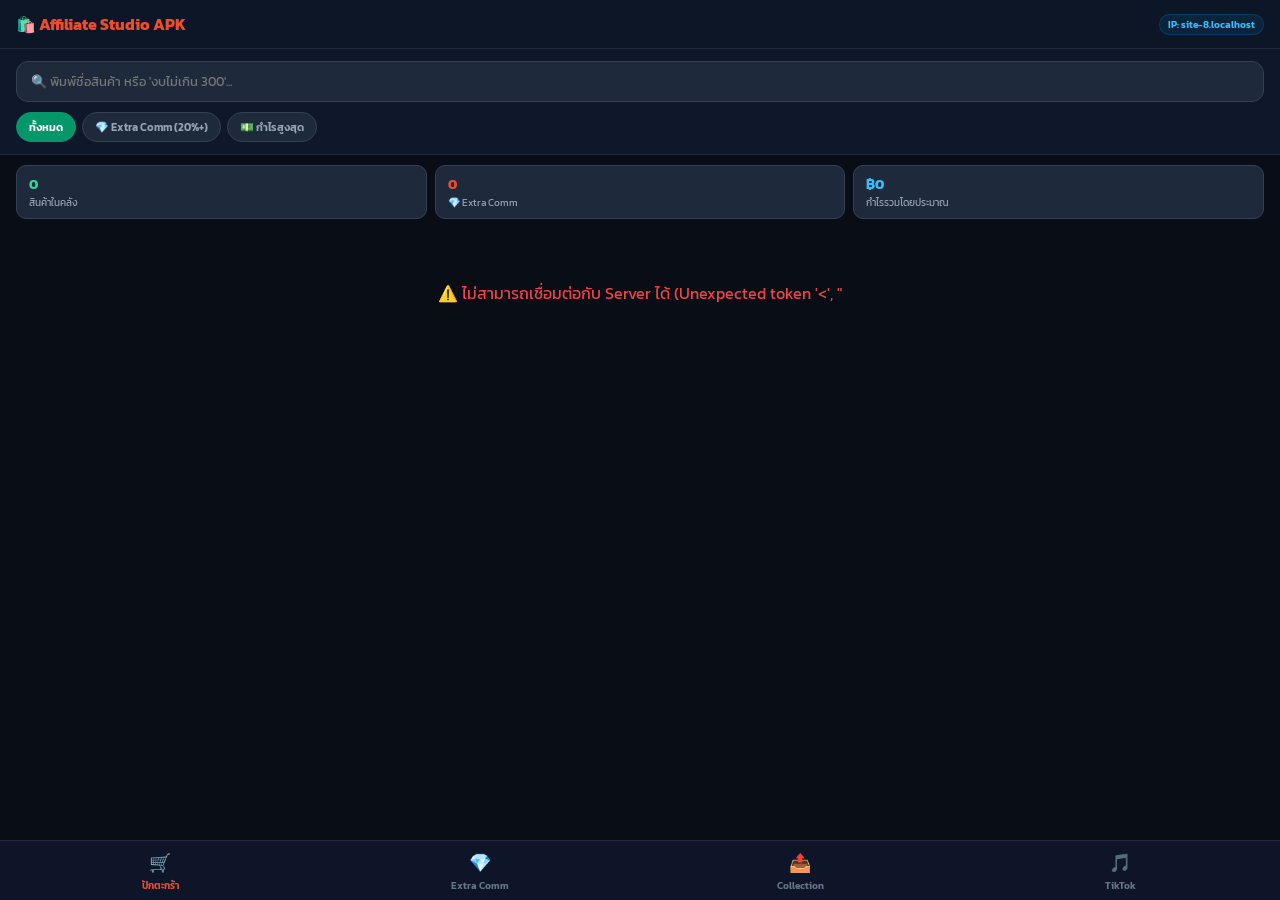
==== mobile.html @ cefe6f29 "feat: Add Android Mobile App (PWA / APK) interface mobile.html with 1-tap basket tagging v110.0" ====
<!DOCTYPE html>
<html lang="th">
<head>
    <meta charset="UTF-8">
    <meta name="viewport" content="width=device-width, initial-scale=1.0, maximum-scale=1.0, user-scalable=no">
    <title>Affiliate Intelligence Mobile App 📱</title>
    <link rel="manifest" href="/manifest.json">
    <meta name="theme-color" content="#0f172a">
    <meta name="apple-mobile-web-app-capable" content="yes">
    <meta name="apple-mobile-web-app-status-bar-style" content="black-translucent">
    <link href="https://fonts.googleapis.com/css2?family=Kanit:wght@300;400;500;600;700&display=swap" rel="stylesheet">
    <style>
        * { box-sizing: border-box; margin: 0; padding: 0; -webkit-tap-highlight-color: transparent; }
        body {
            font-family: 'Kanit', -apple-system, sans-serif;
            background: #090d16;
            color: #f8fafc;
            min-height: 100vh;
            padding-bottom: 70px;
            user-select: none;
        }

        /* Top Mobile Header */
        .mobile-header {
            position: sticky;
            top: 0;
            z-index: 100;
            background: rgba(15, 23, 42, 0.92);
            backdrop-filter: blur(12px);
            border-bottom: 1px solid #1e293b;
            padding: 12px 16px;
            display: flex;
            align-items: center;
            justify-content: space-between;
        }
        .mobile-brand {
            display: flex;
            align-items: center;
            gap: 8px;
            font-size: 16px;
            font-weight: 700;
            color: #ee4d2d;
        }
        .lan-badge {
            font-size: 10px;
            background: #0284c722;
            color: #38bdf8;
            border: 1px solid #0284c744;
            padding: 2px 8px;
            border-radius: 12px;
            font-weight: 600;
        }

        /* Search Bar */
        .search-section {
            padding: 12px 16px;
            background: #0f172a;
            border-bottom: 1px solid #1e293b;
        }
        .search-box {
            display: flex;
            gap: 8px;
        }
        .search-input {
            flex: 1;
            background: #1e293b;
            border: 1px solid #334155;
            color: #fff;
            padding: 10px 14px;
            border-radius: 12px;
            font-size: 13px;
            font-family: 'Kanit', sans-serif;
            outline: none;
        }
        .search-input:focus { border-color: #ee4d2d; }
        .filter-chip {
            background: #1e293b;
            border: 1px solid #334155;
            color: #94a3b8;
            padding: 6px 12px;
            border-radius: 20px;
            font-size: 11px;
            font-weight: 600;
            white-space: nowrap;
            cursor: pointer;
        }
        .filter-chip.active {
            background: #059669;
            color: #fff;
            border-color: #059669;
        }

        /* Stats Strip */
        .mobile-stats {
            display: flex;
            gap: 8px;
            padding: 10px 16px;
            overflow-x: auto;
        }
        .stat-card {
            flex: 1;
            min-width: 100px;
            background: #1e293b;
            border-radius: 10px;
            padding: 8px 12px;
            border: 1px solid #334155;
        }
        .stat-val { font-size: 14px; font-weight: 700; color: #34d399; }
        .stat-lbl { font-size: 10px; color: #94a3b8; }

        /* Product List */
        .product-container {
            padding: 12px 16px;
            display: flex;
            flex-direction: column;
            gap: 12px;
        }
        .m-card {
            background: #0f172a;
            border: 1px solid #1e293b;
            border-radius: 14px;
            padding: 12px;
            display: flex;
            gap: 12px;
            align-items: center;
            box-shadow: 0 4px 12px rgba(0,0,0,0.2);
            position: relative;
        }
        .m-card.is-extra {
            border-color: #05966966;
            background: linear-gradient(135deg, #0f172a, #064e3b11);
        }
        .m-thumb {
            width: 72px;
            height: 72px;
            object-fit: cover;
            border-radius: 10px;
            border: 1px solid #334155;
            flex-shrink: 0;
        }
        .m-info { flex: 1; min-width: 0; }
        .m-title {
            font-size: 13px;
            font-weight: 600;
            color: #f1f5f9;
            white-space: nowrap;
            overflow: hidden;
            text-overflow: ellipsis;
            margin-bottom: 4px;
        }
        .m-meta {
            display: flex;
            gap: 8px;
            align-items: center;
            font-size: 12px;
            margin-bottom: 6px;
        }
        .m-price { color: #38bdf8; font-weight: 700; }
        .m-comm { color: #10b981; font-weight: 700; }
        .m-profit { color: #f59e0b; font-weight: 700; }

        .m-badge-extra {
            font-size: 9px;
            background: #059669;
            color: #fff;
            padding: 1px 6px;
            border-radius: 4px;
            font-weight: 700;
        }

        .m-btn-basket {
            background: linear-gradient(135deg, #ee4d2d, #ff7337);
            color: #fff;
            border: none;
            padding: 8px 12px;
            border-radius: 10px;
            font-size: 12px;
            font-weight: 700;
            font-family: 'Kanit', sans-serif;
            cursor: pointer;
            white-space: nowrap;
            box-shadow: 0 4px 10px rgba(238,77,45,0.3);
        }

        /* Action Sheet Bottom Modal */
        .modal-overlay {
            position: fixed;
            top: 0; left: 0; width: 100%; height: 100%;
            background: rgba(0,0,0,0.75);
            z-index: 1000;
            display: none;
            align-items: flex-end;
            justify-content: center;
        }
        .action-sheet {
            background: #0f172a;
            border-top: 1px solid #334155;
            border-radius: 20px 20px 0 0;
            padding: 20px 20px 30px;
            width: 100%;
            max-height: 85vh;
            overflow-y: auto;
            animation: slideUp 0.25s ease-out;
        }
        @keyframes slideUp {
            from { transform: translateY(100%); }
            to { transform: translateY(0); }
        }
        .sheet-handle {
            width: 40px; height: 4px; background: #334155; border-radius: 2px;
            margin: 0 auto 16px;
        }
        .sheet-title {
            font-size: 16px; font-weight: 700; color: #ee4d2d; margin-bottom: 12px;
            display: flex; justify-content: space-between; align-items: center;
        }
        .sheet-btn {
            width: 100%;
            padding: 12px;
            border-radius: 12px;
            border: none;
            font-size: 13px;
            font-weight: 700;
            font-family: 'Kanit', sans-serif;
            margin-bottom: 8px;
            cursor: pointer;
            display: flex;
            align-items: center;
            justify-content: center;
            gap: 8px;
        }

        /* Bottom Nav Bar */
        .bottom-nav {
            position: fixed;
            bottom: 0;
            left: 0;
            width: 100%;
            height: 60px;
            background: rgba(15, 23, 42, 0.95);
            backdrop-filter: blur(16px);
            border-top: 1px solid #1e293b;
            display: flex;
            z-index: 100;
        }
        .nav-tab {
            flex: 1;
            display: flex;
            flex-direction: column;
            align-items: center;
            justify-content: center;
            gap: 2px;
            color: #64748b;
            font-size: 10px;
            font-weight: 600;
            cursor: pointer;
        }
        .nav-tab.active { color: #ee4d2d; }
        .nav-tab-icon { font-size: 18px; }

        /* Toast */
        .m-toast {
            position: fixed;
            top: 20px;
            left: 50%;
            transform: translateX(-50%);
            background: #10b981;
            color: #fff;
            padding: 10px 20px;
            border-radius: 20px;
            font-size: 12px;
            font-weight: 600;
            box-shadow: 0 10px 25px rgba(0,0,0,0.4);
            z-index: 2000;
            display: none;
        }
    </style>
</head>
<body>

    <!-- Top Header -->
    <header class="mobile-header">
        <div class="mobile-brand">
            <span>🛍️ Affiliate Studio APK</span>
        </div>
        <div class="lan-badge" id="mHostIp">LAN: Connected</div>
    </header>

    <!-- Search Section -->
    <div class="search-section">
        <div class="search-box">
            <input type="text" id="mSearchInput" class="search-input" placeholder="🔍 พิมพ์ชื่อสินค้า หรือ 'งบไม่เกิน 300'..." onkeyup="filterMobileProducts()">
        </div>
        <div style="display:flex; gap:6px; margin-top:10px; overflow-x:auto;">
            <div class="filter-chip active" id="fltAll" onclick="setMobileFilter('all')">ทั้งหมด</div>
            <div class="filter-chip" id="fltExtra" onclick="setMobileFilter('extra')">💎 Extra Comm (20%+)</div>
            <div class="filter-chip" id="fltTopProfit" onclick="setMobileFilter('profit')">💵 กำไรสูงสุด</div>
        </div>
    </div>

    <!-- Stats Strip -->
    <div class="mobile-stats">
        <div class="stat-card">
            <div class="stat-val" id="mStatCount">0</div>
            <div class="stat-lbl">สินค้าในคลัง</div>
        </div>
        <div class="stat-card">
            <div class="stat-val" style="color:#ee4d2d;" id="mStatExtra">0</div>
            <div class="stat-lbl">💎 Extra Comm</div>
        </div>
        <div class="stat-card">
            <div class="stat-val" style="color:#38bdf8;" id="mStatProfit">฿0</div>
            <div class="stat-lbl">กำไรรวมโดยประมาณ</div>
        </div>
    </div>

    <!-- Product List -->
    <div class="product-container" id="mProductList">
        <div style="text-align:center; padding:40px; color:#64748b;">⏳ กำลังโหลดรายการสินค้าจาก DB...</div>
    </div>

    <!-- Bottom Action Sheet Modal -->
    <div class="modal-overlay" id="actionSheetModal">
        <div class="action-sheet">
            <div class="sheet-handle"></div>
            <div class="sheet-title">
                <span id="sheetProdTitle">🛍️ สินค้า</span>
                <button onclick="closeActionSheet()" style="background:none; border:none; color:#64748b; font-size:18px; cursor:pointer;">✖</button>
            </div>

            <!-- Price Meta -->
            <div style="background:#1e293b; border-radius:10px; padding:10px; margin-bottom:14px; font-size:12px; color:#cbd5e1; display:flex; justify-content:space-between;">
                <span id="sheetPrice" style="color:#38bdf8; font-weight:700;">฿0</span>
                <span id="sheetComm" style="color:#10b981; font-weight:700;">คอม 0%</span>
                <span id="sheetProfit" style="color:#f59e0b; font-weight:700;">กำไร +฿0</span>
            </div>

            <!-- Action Buttons -->
            <button class="sheet-btn" style="background:linear-gradient(135deg,#ee4d2d,#ff7337); color:#fff;" onclick="mCopyAffLink()">
                📋 คัดลอกลิงก์ Affiliate (ปักตะกร้า)
            </button>
            <button class="sheet-btn" style="background:#0284c7; color:#fff;" onclick="mCopyCaptionTikTok()">
                📝 คัดลอก Caption + Hashtag TikTok
            </button>
            <button class="sheet-btn" style="background:#7c3aed; color:#fff;" onclick="mCopyFlowPrompt()">
                ✨ คัดลอก AI Video Prompt (Google Flow)
            </button>
            <button class="sheet-btn" style="background:#059669; color:#fff;" onclick="mSendToMyCollection()">
                📤 ส่งเข้า Shopee My Collection
            </button>
            <button class="sheet-btn" style="background:#334155; color:#94a3b8;" onclick="closeActionSheet()">
                ✖ ปิด
            </button>
        </div>
    </div>

    <!-- Toast Notification -->
    <div class="m-toast" id="mToast">✅ สำเร็จ</div>

    <!-- Bottom Nav -->
    <nav class="bottom-nav">
        <div class="nav-tab active" onclick="switchMobileNav('basket')">
            <span class="nav-tab-icon">🛒</span>
            <span>ปักตะกร้า</span>
        </div>
        <div class="nav-tab" onclick="switchMobileNav('extra')">
            <span class="nav-tab-icon">💎</span>
            <span>Extra Comm</span>
        </div>
        <div class="nav-tab" onclick="window.open('https://affiliate.shopee.co.th/my-collection','_blank')">
            <span class="nav-tab-icon">📤</span>
            <span>Collection</span>
        </div>
        <div class="nav-tab" onclick="window.open('https://www.tiktok.com/upload','_blank')">
            <span class="nav-tab-icon">🎵</span>
            <span>TikTok</span>
        </div>
    </nav>

    <script>
        let mobileProducts = [];
        let filteredProducts = [];
        let currentFilter = 'all';
        let activeItem = null;

        document.addEventListener("DOMContentLoaded", () => {
            document.getElementById('mHostIp').innerText = `IP: ${location.hostname}`;
            loadMobileProducts();
        });

        function loadMobileProducts() {
            fetch('/api/fetch_products')
                .then(r => r.json())
                .then(data => {
                    mobileProducts = data.items || [];
                    applyMobileFilters();
                })
                .catch(err => {
                    document.getElementById('mProductList').innerHTML = `<div style="text-align:center; padding:40px; color:#ef4444;">⚠️ ไม่สามารถเชื่อมต่อกับ Server ได้ (${err.message})</div>`;
                });
        }

        function setMobileFilter(flt) {
            currentFilter = flt;
            document.querySelectorAll('.filter-chip').forEach(c => c.classList.remove('active'));
            if (flt === 'all') document.getElementById('fltAll').classList.add('active');
            if (flt === 'extra') document.getElementById('fltExtra').classList.add('active');
            if (flt === 'profit') document.getElementById('fltTopProfit').classList.add('active');
            applyMobileFilters();
        }

        function applyMobileFilters() {
            const query = document.getElementById('mSearchInput').value.trim().toLowerCase();
            filteredProducts = mobileProducts.filter(p => {
                const titleMatch = (p.title || '').toLowerCase().includes(query) || (p.shop_name || '').toLowerCase().includes(query);
                if (currentFilter === 'extra') {
                    return titleMatch && parseFloat(p.commission_rate || 0) >= 20;
                }
                return titleMatch;
            });

            if (currentFilter === 'profit') {
                filteredProducts.sort((a,b) => parseFloat(b.net_profit_thb || 0) - parseFloat(a.net_profit_thb || 0));
            }

            renderMobileProducts();
        }

        function filterMobileProducts() {
            applyMobileFilters();
        }

        function renderMobileProducts() {
            const container = document.getElementById('mProductList');
            if (filteredProducts.length === 0) {
                container.innerHTML = `<div style="text-align:center; padding:40px; color:#64748b;">ไม่พบสินค้าที่ตรงกับเงื่อนไข</div>`;
                return;
            }

            // Stats update
            document.getElementById('mStatCount').innerText = filteredProducts.length;
            const extraCount = filteredProducts.filter(p => parseFloat(p.commission_rate || 0) >= 20).length;
            document.getElementById('mStatExtra').innerText = extraCount;
            const totalProfit = filteredProducts.reduce((sum, p) => sum + parseFloat(p.net_profit_thb || 0), 0);
            document.getElementById('mStatProfit').innerText = `฿${totalProfit.toFixed(0)}`;

            container.innerHTML = filteredProducts.map((p, idx) => {
                const isExtra = parseFloat(p.commission_rate || 0) >= 20;
                const imgSrc = p.main_image_path || p.img || 'https://cf.shopee.co.th/file/th-11134207-7r98o-lx285w9372x492';
                return `
                    <div class="m-card ${isExtra ? 'is-extra' : ''}">
                        <img src="${imgSrc}" class="m-thumb" onerror="this.src='https://cf.shopee.co.th/file/th-11134207-7r98o-lx285w9372x492'" />
                        <div class="m-info">
                            <div class="m-title">${p.title}</div>
                            <div class="m-meta">
                                <span class="m-price">฿${p.sale_price || p.price}</span>
                                <span class="m-comm">คอม ${p.commission_rate}%</span>
                                <span class="m-profit">+฿${parseFloat(p.net_profit_thb||0).toFixed(0)}</span>
                                ${isExtra ? `<span class="m-badge-extra">💎 EXTRA</span>` : ''}
                            </div>
                        </div>
                        <button class="m-btn-basket" onclick="openActionSheet(${idx})">📌 ปักตะกร้า</button>
                    </div>
                `;
            }).join('');
        }

        function openActionSheet(idx) {
            activeItem = filteredProducts[idx];
            if (!activeItem) return;

            document.getElementById('sheetProdTitle').innerText = (activeItem.title || '').substring(0,35) + '...';
            document.getElementById('sheetPrice').innerText = `฿${activeItem.sale_price || activeItem.price}`;
            document.getElementById('sheetComm').innerText = `คอม ${activeItem.commission_rate}%`;
            document.getElementById('sheetProfit').innerText = `กำไร +฿${parseFloat(activeItem.net_profit_thb||0).toFixed(0)}`;

            document.getElementById('actionSheetModal').style.display = 'flex';
        }

        function closeActionSheet() {
            document.getElementById('actionSheetModal').style.display = 'none';
        }

        function showToast(msg) {
            const toast = document.getElementById('mToast');
            toast.innerText = msg;
            toast.style.display = 'block';
            setTimeout(() => { toast.style.display = 'none'; }, 2500);
        }

        function mCopyAffLink() {
            if (!activeItem) return;
            navigator.clipboard.writeText(activeItem.affiliate_link || activeItem.url || '').then(() => {
                showToast("📋 คัดลอกลิงก์ Affiliate สำเร็จ! พร้อมนำไปปักตะกร้า");
                closeActionSheet();
            });
        }

        function mCopyCaptionTikTok() {
            if (!activeItem) return;
            const title = (activeItem.title || '').substring(0, 30);
            const price = activeItem.sale_price || activeItem.price;
            const caption = `🔥 ห้ามเลื่อนผ่าน! ${title} ราคาเพียง ฿${price} คุ้มมาก!\n\n📍 สั่งซื้อกดลิงก์โปรไฟล์ / ตะกร้าได้เลยครับ 👇\n🔗 ${activeItem.affiliate_link}\n\n#tiktokthailand #รีวิวช้อปปี้ #ใช้ดีบอกต่อ #ลดราคา`;
            navigator.clipboard.writeText(caption).then(() => {
                showToast("📝 คัดลอก Caption + Hashtag สำเร็จ!");
                closeActionSheet();
            });
        }

        function mCopyFlowPrompt() {
            if (!activeItem) return;
            const prompt = `Vertical 9:16 high energy product commercial for "${activeItem.title}", cinematic lighting, dynamic camera zoom, floating 3D text "฿${activeItem.sale_price}", photorealistic 4k render`;
            navigator.clipboard.writeText(prompt).then(() => {
                showToast("✨ คัดลอก AI Video Prompt เรียบร้อย!");
                closeActionSheet();
            });
        }

        function mSendToMyCollection() {
            if (!activeItem) return;
            navigator.clipboard.writeText(activeItem.affiliate_link || '').then(() => {
                showToast("📤 ก๊อปลิงก์แล้ว! กำลังเปิด My Collection...");
                window.open('https://affiliate.shopee.co.th/my-collection', '_blank');
                closeActionSheet();
            });
        }

        function switchMobileNav(tab) {
            if (tab === 'basket') setMobileFilter('all');
            if (tab === 'extra') setMobileFilter('extra');
        }
    </script>
</body>
</html>
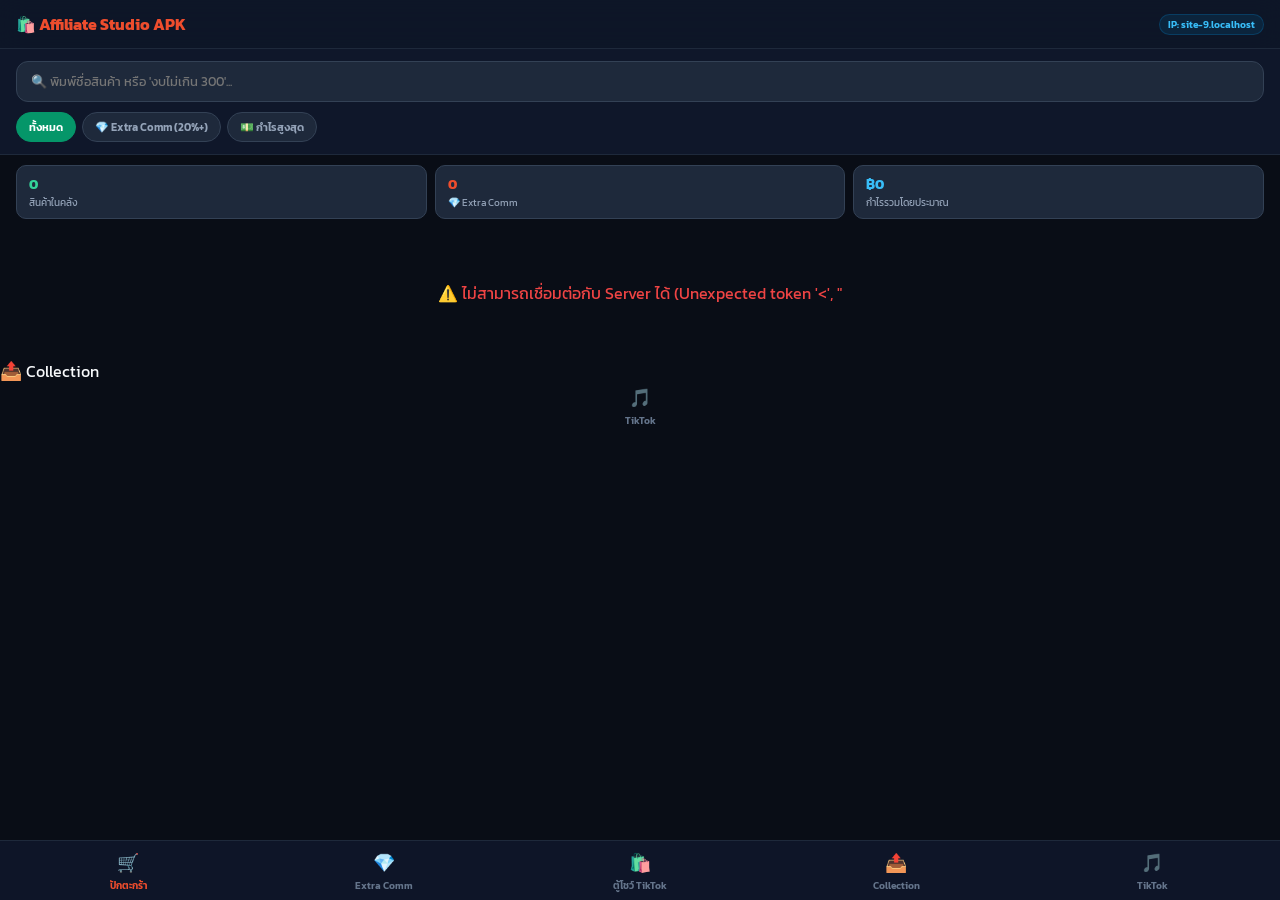
==== commit e8d175a8: "feat: Add TikTok Showcase Queue & Manager to Mobile App v111.0" ====
--- a/mobile.html
+++ b/mobile.html
@@ -336,6 +336,9 @@
             </div>
 
             <!-- Action Buttons -->
+            <button class="sheet-btn" style="background:linear-gradient(135deg,#ff0050,#ff4d7d); color:#fff;" onclick="mAddToTikTokShowcase()">
+                🛍️ เพิ่มเข้าตู้โชว์ TikTok Showcase
+            </button>
             <button class="sheet-btn" style="background:linear-gradient(135deg,#ee4d2d,#ff7337); color:#fff;" onclick="mCopyAffLink()">
                 📋 คัดลอกลิงก์ Affiliate (ปักตะกร้า)
             </button>
@@ -354,20 +357,57 @@
         </div>
     </div>
 
+    <!-- TikTok Showcase Drawer Modal -->
+    <div class="modal-overlay" id="tiktokShowcaseModal">
+        <div class="action-sheet" style="max-height:90vh;">
+            <div class="sheet-handle"></div>
+            <div class="sheet-title">
+                <span style="color:#ff0050;">🛍️ ตู้โชว์สินค้า TikTok (My Showcase Queue)</span>
+                <button onclick="document.getElementById('tiktokShowcaseModal').style.display='none'" style="background:none; border:none; color:#64748b; font-size:18px; cursor:pointer;">✖</button>
+            </div>
+            <div style="font-size:11px; color:#94a3b8; margin-bottom:12px;">รายการสินค้าที่เตรียมไว้เพื่อนำไปปักตู้โชว์บนหน้าโปรไฟล์ TikTok ของคุณ</div>
+
+            <div id="mShowcaseList" style="display:flex; flex-direction:column; gap:8px; max-height:300px; overflow-y:auto; margin-bottom:14px;">
+                <div style="text-align:center; padding:20px; color:#64748b; font-size:12px;">ยังไม่มีสินค้าในตู้โชว์ (กด '📌 ปักตะกร้า' -> '🛍️ เพิ่มเข้าตู้โชว์ TikTok')</div>
+            </div>
+
+            <div style="display:flex; gap:8px;">
+                <button class="sheet-btn" style="background:linear-gradient(135deg,#ff0050,#ff4d7d); color:#fff; flex:1;" onclick="mLaunchTikTokApp()">
+                    🚀 เปิดแอป TikTok (เข้าตู้โชว์)
+                </button>
+                <button class="sheet-btn" style="background:#334155; color:#fff; flex:1;" onclick="mClearShowcaseQueue()">
+                    🧹 ล้างตู้โชว์
+                </button>
+            </div>
+        </div>
+    </div>
+
     <!-- Toast Notification -->
     <div class="m-toast" id="mToast">✅ สำเร็จ</div>
 
     <!-- Bottom Nav -->
     <nav class="bottom-nav">
-        <div class="nav-tab active" onclick="switchMobileNav('basket')">
+        <div class="nav-tab active" id="mNavBasket" onclick="switchMobileNav('basket')">
             <span class="nav-tab-icon">🛒</span>
             <span>ปักตะกร้า</span>
         </div>
-        <div class="nav-tab" onclick="switchMobileNav('extra')">
+        <div class="nav-tab" id="mNavExtra" onclick="switchMobileNav('extra')">
             <span class="nav-tab-icon">💎</span>
             <span>Extra Comm</span>
         </div>
+        <div class="nav-tab" id="mNavShowcase" onclick="openTikTokShowcaseModal()">
+            <span class="nav-tab-icon">🛍️</span>
+            <span>ตู้โชว์ TikTok</span>
+        </div>
         <div class="nav-tab" onclick="window.open('https://affiliate.shopee.co.th/my-collection','_blank')">
+            <span class="nav-tab-icon">📤</span>
+            <span>Collection</span>
+        </div>
+        <div class="nav-tab" onclick="window.open('https://www.tiktok.com/upload','_blank')">
+            <span class="nav-tab-icon">🎵</span>
+            <span>TikTok</span>
+        </div>
+    </nav>
             <span class="nav-tab-icon">📤</span>
             <span>Collection</span>
         </div>
@@ -525,6 +565,68 @@
             });
         }
 
+        // ===================================
+        // 🛍️ TIKTOK SHOWCASE QUEUE HELPER
+        // ===================================
+        function mAddToTikTokShowcase() {
+            if (!activeItem) return;
+            let showcase = [];
+            try { showcase = JSON.parse(localStorage.getItem('tiktok_showcase_queue') || '[]'); } catch(e){}
+            
+            // Check if already in showcase
+            if (!showcase.some(x => x.item_id === activeItem.item_id)) {
+                showcase.push({
+                    item_id: activeItem.item_id,
+                    title: activeItem.title,
+                    price: activeItem.sale_price || activeItem.price,
+                    comm: activeItem.commission_rate,
+                    profit: activeItem.net_profit_thb,
+                    link: activeItem.affiliate_link,
+                    img: activeItem.main_image_path || activeItem.img
+                });
+                localStorage.setItem('tiktok_showcase_queue', JSON.stringify(showcase));
+            }
+
+            navigator.clipboard.writeText(activeItem.affiliate_link || '').then(() => {
+                showToast("🛍️ เพิ่มเข้าตู้โชว์ TikTok แล้ว! ก๊อปลิงก์สำเร็จ");
+                closeActionSheet();
+            });
+        }
+
+        function openTikTokShowcaseModal() {
+            let showcase = [];
+            try { showcase = JSON.parse(localStorage.getItem('tiktok_showcase_queue') || '[]'); } catch(e){}
+            
+            const listEl = document.getElementById('mShowcaseList');
+            if (showcase.length === 0) {
+                listEl.innerHTML = `<div style="text-align:center; padding:20px; color:#64748b; font-size:12px;">ยังไม่มีสินค้าในตู้โชว์ (กด '📌 ปักตะกร้า' -> '🛍️ เพิ่มเข้าตู้โชว์ TikTok')</div>`;
+            } else {
+                listEl.innerHTML = showcase.map((item, i) => `
+                    <div style="background:#1e293b; border-radius:10px; padding:10px; border:1px solid #ff005044; display:flex; gap:10px; align-items:center;">
+                        <img src="${item.img || 'https://cf.shopee.co.th/file/th-11134207-7r98o-lx285w9372x492'}" style="width:44px; height:44px; object-fit:cover; border-radius:8px;" />
+                        <div style="flex:1; min-width:0;">
+                            <div style="font-size:12px; font-weight:600; color:#fff; white-space:nowrap; overflow:hidden; text-overflow:ellipsis;">${item.title}</div>
+                            <div style="font-size:10px; color:#ff0050;">฿${item.price} | คอม ${item.comm}% | กำไร +฿${parseFloat(item.profit||0).toFixed(0)}</div>
+                        </div>
+                        <button onclick="navigator.clipboard.writeText('${(item.link||'').replace(/'/g,"\\'")}'); showToast('📋 ก๊อปลิงก์ชิ้นที่ ${i+1} แล้ว!');" style="background:#ff0050; color:#fff; border:none; padding:5px 10px; border-radius:6px; font-size:11px; font-weight:700; cursor:pointer;">📋 ก๊อป</button>
+                    </div>
+                `).join('');
+            }
+            document.getElementById('tiktokShowcaseModal').style.display = 'flex';
+        }
+
+        function mLaunchTikTokApp() {
+            showToast("🚀 กำลังเปิดแอป TikTok...");
+            // Open TikTok App / TikTok Seller Manager
+            window.open('https://www.tiktok.com/@me', '_blank');
+        }
+
+        function mClearShowcaseQueue() {
+            localStorage.removeItem('tiktok_showcase_queue');
+            openTikTokShowcaseModal();
+            showToast("🧹 ล้างสินค้าในตู้โชว์เรียบร้อย");
+        }
+
         function switchMobileNav(tab) {
             if (tab === 'basket') setMobileFilter('all');
             if (tab === 'extra') setMobileFilter('extra');
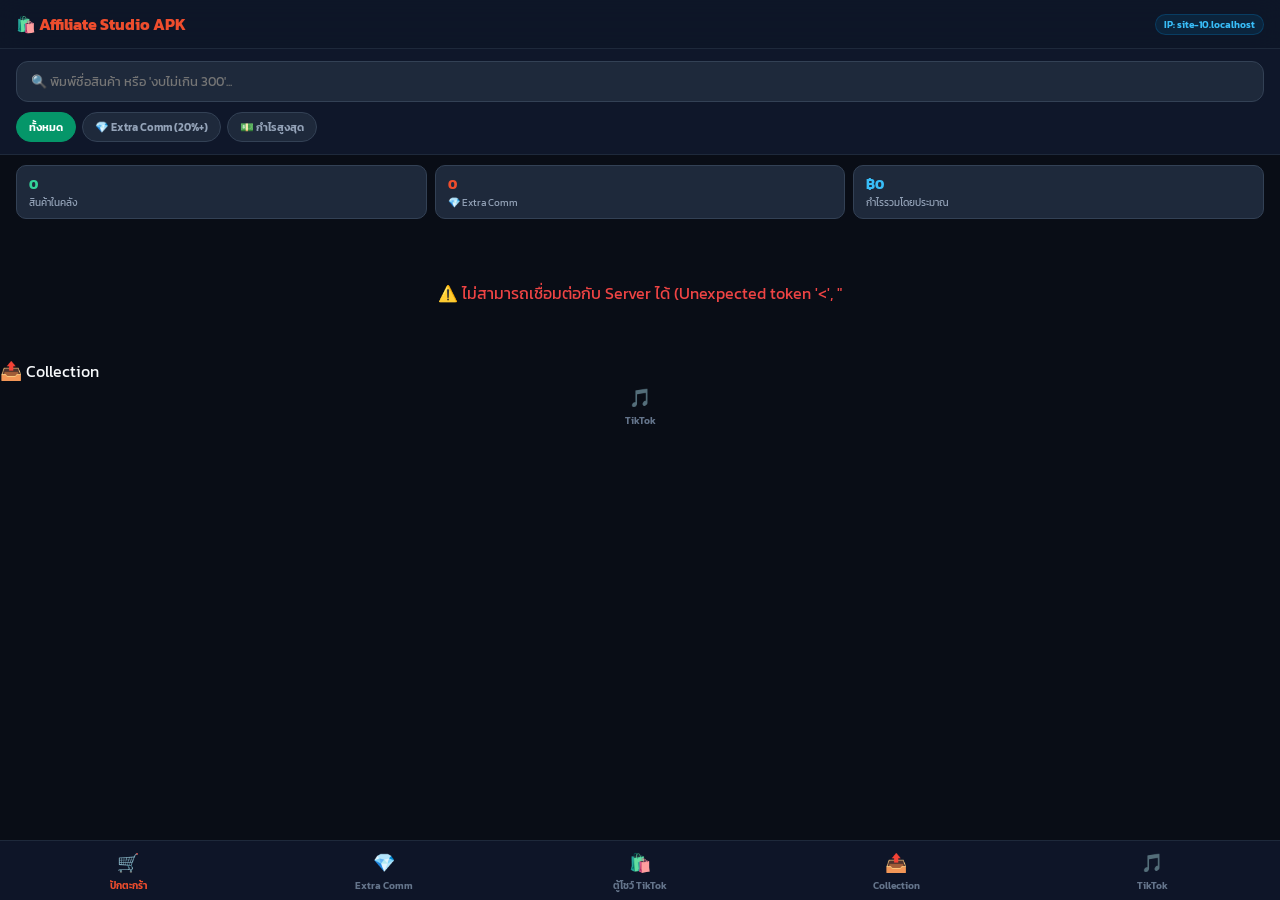
==== commit 14afdaac: "feat: Add Anti-Ban Auto-Clicker Mode with randomized human-like delay v112.0" ====
--- a/mobile.html
+++ b/mobile.html
@@ -371,11 +371,17 @@
                 <div style="text-align:center; padding:20px; color:#64748b; font-size:12px;">ยังไม่มีสินค้าในตู้โชว์ (กด '📌 ปักตะกร้า' -> '🛍️ เพิ่มเข้าตู้โชว์ TikTok')</div>
             </div>
 
-            <div style="display:flex; gap:8px;">
-                <button class="sheet-btn" style="background:linear-gradient(135deg,#ff0050,#ff4d7d); color:#fff; flex:1;" onclick="mLaunchTikTokApp()">
+            <div style="display:flex; gap:6px; flex-wrap:wrap; margin-bottom:8px;">
+                <button class="sheet-btn" style="background:linear-gradient(135deg,#ff0050,#ff4d7d); color:#fff; flex:1; min-width:140px;" onclick="mLaunchTikTokApp()">
                     🚀 เปิดแอป TikTok (เข้าตู้โชว์)
                 </button>
-                <button class="sheet-btn" style="background:#334155; color:#fff; flex:1;" onclick="mClearShowcaseQueue()">
+                <button class="sheet-btn" style="background:#059669; color:#fff; flex:1; min-width:120px;" onclick="mExportShowcaseCSV()">
+                    📊 Export CSV
+                </button>
+                <button class="sheet-btn" style="background:#0284c7; color:#fff; flex:1; min-width:140px;" onclick="mCopyAllShowcaseLinks()">
+                    ⚡ ก๊อปลิงก์ทั้งหมด
+                </button>
+                <button class="sheet-btn" style="background:#334155; color:#fff; flex:1; min-width:100px;" onclick="mClearShowcaseQueue()">
                     🧹 ล้างตู้โชว์
                 </button>
             </div>
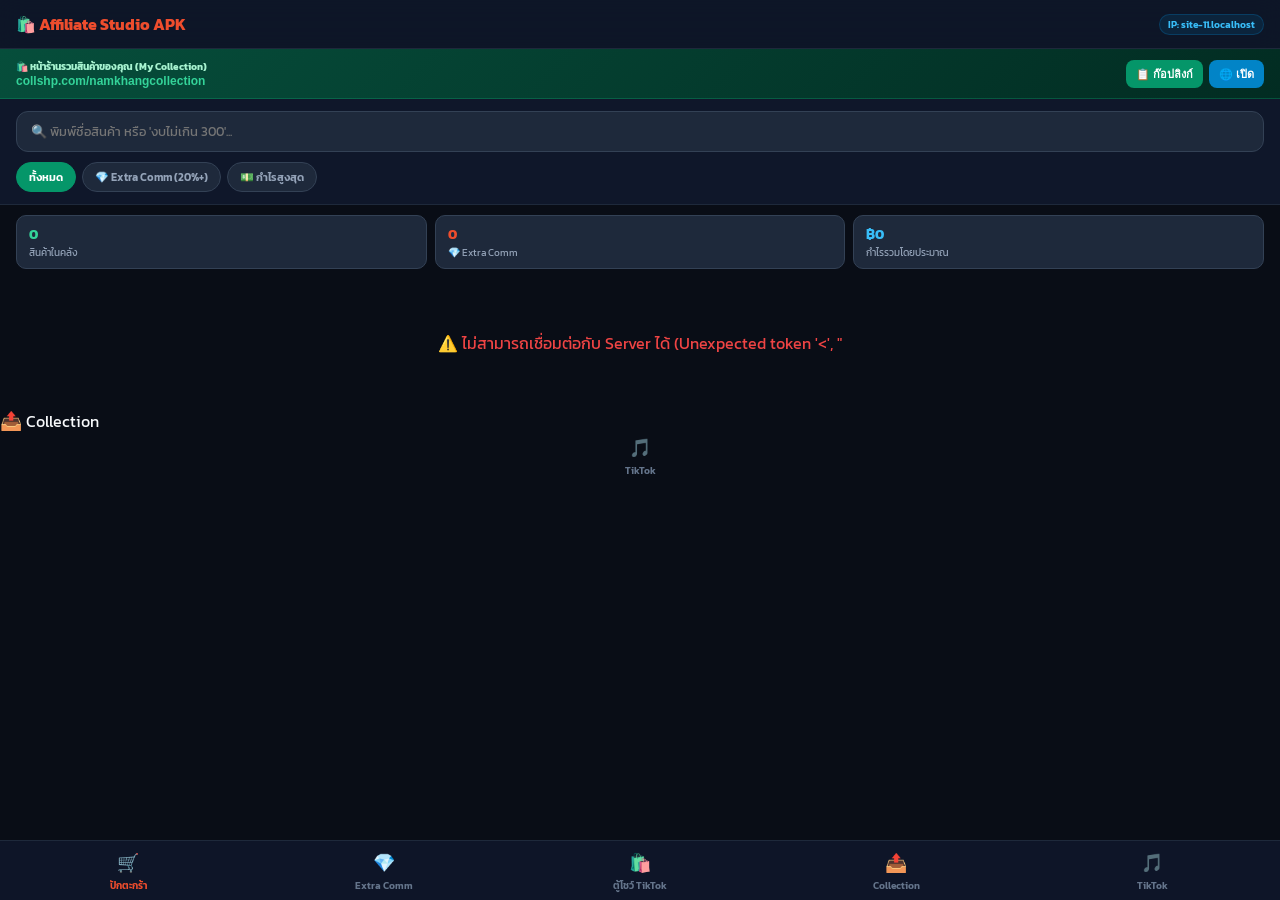
==== commit ce9836a6: "feat: Add Personal Storefront Link Banner & 1-tap copy v114.0" ====
--- a/mobile.html
+++ b/mobile.html
@@ -285,6 +285,18 @@
         </div>
         <div class="lan-badge" id="mHostIp">LAN: Connected</div>
     </header>
+
+    <!-- Personal Storefront Banner -->
+    <div style="background:linear-gradient(135deg,#064e3b,#022c22); border-bottom:1px solid #10b98144; padding:10px 16px; display:flex; justify-content:space-between; align-items:center;">
+        <div>
+            <div style="font-size:10px; color:#a7f3d0; font-weight:700;">🛍️ หน้าร้านรวมสินค้าของคุณ (My Collection)</div>
+            <div style="font-size:12px; color:#34d399; font-weight:800;" id="mStorefrontUrl">collshp.com/namkhangcollection</div>
+        </div>
+        <div style="display:flex; gap:6px;">
+            <button onclick="navigator.clipboard.writeText('https://collshp.com/namkhangcollection'); showToast('📋 คัดลอกลิงก์หน้าร้านเรียบร้อย!');" style="background:#059669; color:#fff; border:none; padding:5px 10px; border-radius:8px; font-size:11px; font-weight:700; cursor:pointer;">📋 ก๊อปลิงก์</button>
+            <button onclick="window.open('https://collshp.com/namkhangcollection','_blank')" style="background:#0284c7; color:#fff; border:none; padding:5px 10px; border-radius:8px; font-size:11px; font-weight:700; cursor:pointer;">🌐 เปิด</button>
+        </div>
+    </div>
 
     <!-- Search Section -->
     <div class="search-section">
